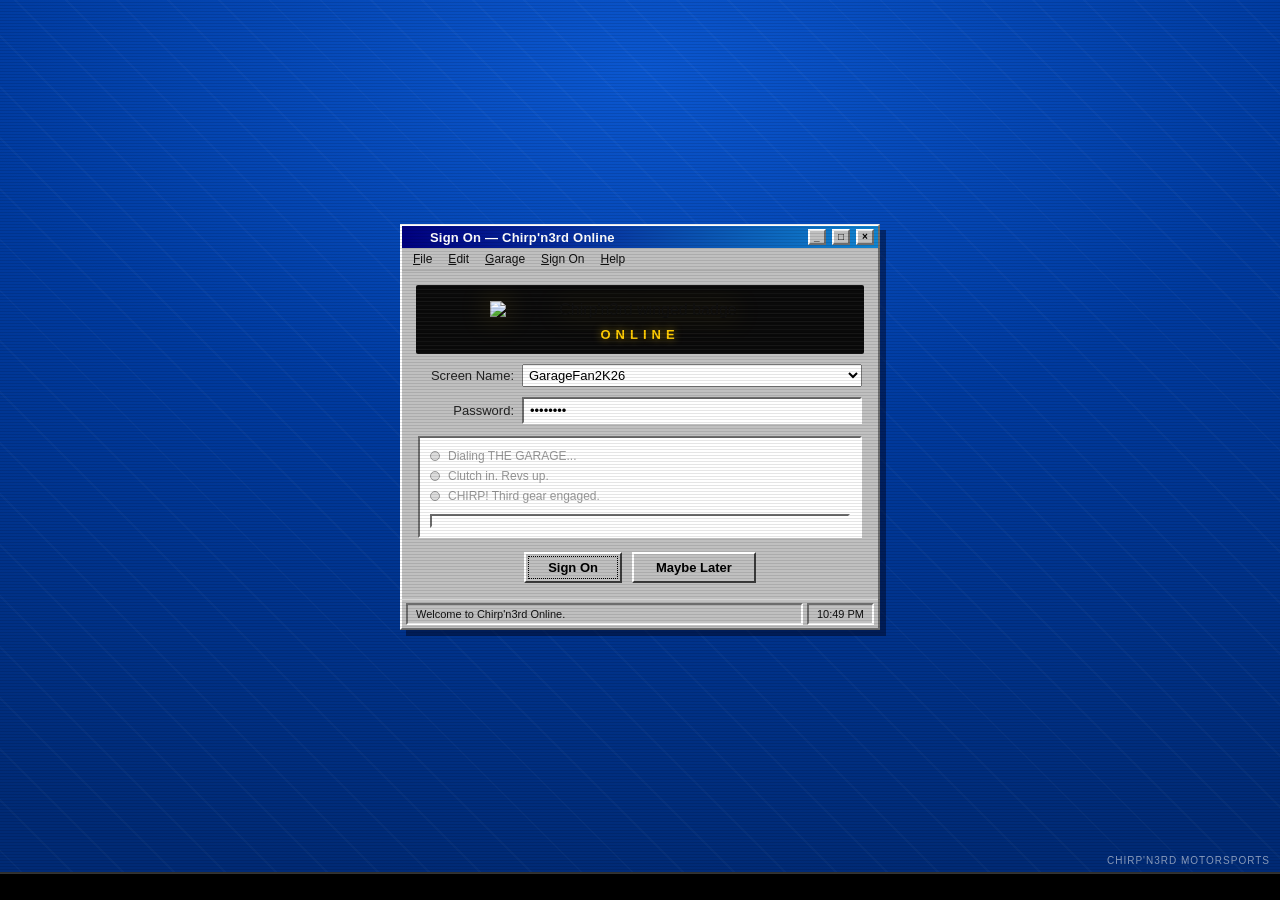
==== web/teaser/index.html @ fe62ff53 "AOL sign-on teaser for chirpn3rd.com apex Co-Authored-By: Claude Fable 5 <noreply@anthropic.com>" ====
<!doctype html>
<html lang="en">
<head>
<meta charset="utf-8">
<meta name="viewport" content="width=device-width, initial-scale=1">
<title>Chirp'n3rd Online — You've Got Merch.</title>
<meta name="description" content="Chirp'n3rd Online is warming up. The Garage opens soon. Have Fun. Shift Hard.">
<meta property="og:title" content="Chirp'n3rd Online — You've Got Merch.">
<meta property="og:description" content="Dial in. The Garage opens soon. Have Fun. Shift Hard.">
<meta property="og:image" content="https://chirpn3rd.com/assets/stickers/CHRP3MOTORSPORTS.png">
<meta property="og:url" content="https://chirpn3rd.com/">
<meta name="twitter:card" content="summary_large_image">
<link rel="icon" href="/assets/bird-white.png">
<style>
  :root{
    --blue:#003a9e; --blue-dk:#002a75;
    --chrome:#c0c0c0; --chrome-hi:#ffffff; --chrome-lo:#6d6d6d; --chrome-dkr:#3a3a3a;
    --title1:#000080; --title2:#1084d0;
    --yell:#ffcc00; --ink:#111;
  }
  *{box-sizing:border-box; margin:0; padding:0}
  html,body{height:100%}
  body{
    font-family:Tahoma,"MS Sans Serif",Geneva,Verdana,sans-serif;
    background:
      repeating-linear-gradient(45deg, transparent 0 34px, rgba(255,255,255,.025) 34px 36px),
      radial-gradient(120% 90% at 50% 8%, #0b57d0 0%, var(--blue) 45%, var(--blue-dk) 100%);
    color:var(--ink);
    display:flex; flex-direction:column; align-items:center; justify-content:center;
    min-height:100%; padding:18px 12px 64px;
    cursor:default; overflow-x:hidden;
  }
  /* CRT scanlines + vignette */
  body::after{
    content:""; position:fixed; inset:0; pointer-events:none; z-index:60;
    background:
      repeating-linear-gradient(0deg, rgba(0,0,0,.10) 0 1px, transparent 1px 3px),
      radial-gradient(130% 130% at 50% 50%, transparent 62%, rgba(0,0,10,.38) 100%);
  }

  .bev{border:2px solid; border-color:var(--chrome-hi) var(--chrome-lo) var(--chrome-lo) var(--chrome-hi); background:var(--chrome)}
  .bev-in{border:2px solid; border-color:var(--chrome-lo) var(--chrome-hi) var(--chrome-hi) var(--chrome-lo)}

  .win{
    width:min(480px, 96vw);
    box-shadow:6px 6px 0 rgba(0,0,20,.45);
    position:relative; z-index:5;
  }
  .tbar{
    display:flex; align-items:center; gap:6px;
    background:linear-gradient(90deg, var(--title1), var(--title2));
    color:#fff; font-weight:bold; font-size:13px;
    padding:3px 4px 3px 6px; letter-spacing:.2px;
  }
  .tbar img{width:16px; height:16px; object-fit:contain; image-rendering:auto}
  .tbar .sp{flex:1}
  .tbtn{width:18px; height:16px; font-size:10px; line-height:1; font-family:inherit; font-weight:bold; color:#000;
    display:inline-flex; align-items:center; justify-content:center}
  .menu{display:flex; gap:2px; font-size:12px; padding:2px 4px; background:var(--chrome); border-bottom:1px solid #a8a8a8}
  .menu span{padding:2px 7px}
  .menu span u{text-decoration:underline}

  .body{padding:14px 14px 12px; background:var(--chrome)}

  .brandplate{
    background:#0a0a0a; border-radius:2px; padding:16px 10px 12px; text-align:center; position:relative; overflow:hidden;
  }
  .brandplate::before{
    content:""; position:absolute; inset:0;
    background:repeating-linear-gradient(0deg, rgba(255,255,255,.05) 0 1px, transparent 1px 4px);
  }
  .brandplate img.wings{width:min(300px,72%); display:block; margin:0 auto; filter:drop-shadow(0 0 14px rgba(255,204,0,.25))}
  .brandplate .online{
    color:var(--yell); font-size:13px; letter-spacing:5px; font-weight:bold; margin-top:8px; text-transform:uppercase;
    text-shadow:0 0 8px rgba(255,204,0,.6);
  }

  .field{display:flex; align-items:center; gap:8px; margin:10px 2px 0; font-size:13px}
  .field label{width:96px; text-align:right; color:#222}
  .field .inp{flex:1; background:#fff; padding:4px 6px; font-size:13px; color:#000; white-space:nowrap; overflow:hidden}
  .field select{flex:1; font-size:13px; padding:2px}

  .btnrow{display:flex; justify-content:center; gap:10px; margin:14px 0 4px}
  button.b{
    font-family:inherit; font-size:13px; font-weight:bold; padding:6px 22px; cursor:pointer;
    border:2px solid; border-color:var(--chrome-hi) var(--chrome-dkr) var(--chrome-dkr) var(--chrome-hi);
    background:var(--chrome); color:#000;
  }
  button.b:active{border-color:var(--chrome-dkr) var(--chrome-hi) var(--chrome-hi) var(--chrome-dkr)}
  button.b.primary{outline:1px dotted #000; outline-offset:-5px}
  button.b:disabled{color:#777; cursor:default}

  .steps{margin:12px 2px 2px; background:#fff; padding:8px 10px; font-size:12px; min-height:86px}
  .steps .st{display:flex; gap:8px; align-items:center; color:#999; padding:3px 0}
  .steps .st .dot{width:10px; height:10px; border-radius:50%; background:#ddd; border:1px solid #999; flex:none}
  .steps .st.lit{color:#000}
  .steps .st.lit .dot{background:var(--yell); border-color:#a80; box-shadow:0 0 6px rgba(255,204,0,.8)}
  .pbar{height:14px; margin-top:8px; background:#fff; position:relative; overflow:hidden}
  .pbar .fill{
    position:absolute; inset:2px auto 2px 2px; width:0%;
    background:repeating-linear-gradient(90deg, var(--title1) 0 10px, var(--title2) 10px 20px);
    transition:width .55s steps(6);
  }

  /* stage 2 */
  .gotmerch{display:none; text-align:center}
  .gotmerch.on{display:block}
  .gotmerch .mascot{width:min(190px,46%); margin:6px auto 2px; display:block;
    filter:invert(1) drop-shadow(0 2px 0 rgba(0,0,0,.2));
    animation:hop 2.4s ease-in-out infinite;
  }
  @keyframes hop{0%,100%{transform:translateY(0)} 8%{transform:translateY(-7px) rotate(-2deg)} 16%{transform:translateY(0)}}
  .gotmerch h1{
    font-size:clamp(26px, 7vw, 40px); letter-spacing:-.5px; color:#000080; margin-top:4px;
    text-shadow:1px 1px 0 #fff, 3px 3px 0 rgba(0,0,64,.18);
  }
  .gotmerch .sub{font-size:13px; color:#222; margin:8px 12px 0; line-height:1.5}
  .constr{
    margin:14px auto 2px; width:min(330px,92%); font-weight:bold; font-size:12px; letter-spacing:2px; color:#000;
    background:repeating-linear-gradient(-45deg, var(--yell) 0 16px, #111 16px 32px);
    padding:3px;
  }
  .constr span{display:block; background:var(--yell); padding:5px 8px; text-transform:uppercase}
  .signoff{font-size:11px; margin-top:12px}
  .signoff a{color:#000080}

  .statusbar{display:flex; gap:4px; font-size:11px; padding:3px 4px; background:var(--chrome); border-top:1px solid #eee}
  .statusbar .cell{flex:1; padding:3px 8px; background:var(--chrome); white-space:nowrap; overflow:hidden; text-overflow:ellipsis}
  .statusbar .cell.r{flex:0 0 auto}

  .ticker{
    position:fixed; left:0; right:0; bottom:0; z-index:50;
    background:#000; color:var(--yell); font-size:12px; letter-spacing:1px;
    padding:6px 0; overflow:hidden; border-top:2px solid #333;
  }
  .ticker .tk{display:inline-block; white-space:nowrap; padding-left:100vw; animation:tick 26s linear infinite}
  @keyframes tick{to{transform:translateX(-100%)}}

  .fineprint{position:fixed; right:10px; bottom:34px; z-index:50; color:rgba(255,255,255,.55); font-size:10px; letter-spacing:1px}

  @media (prefers-reduced-motion: reduce){
    .gotmerch .mascot{animation:none}
    .ticker .tk{animation:none; padding-left:12px}
  }
</style>
</head>
<body>

<div class="win bev" role="dialog" aria-label="Chirp'n3rd Online Sign On">
  <div class="tbar">
    <img src="/assets/bird-white.png" alt="">
    <span data-title>Sign On&nbsp;— Chirp'n3rd Online</span>
    <span class="sp"></span>
    <span class="tbtn bev" aria-hidden="true">_</span>
    <span class="tbtn bev" aria-hidden="true">□</span>
    <span class="tbtn bev" aria-hidden="true">×</span>
  </div>
  <div class="menu" aria-hidden="true">
    <span><u>F</u>ile</span><span><u>E</u>dit</span><span><u>G</u>arage</span><span><u>S</u>ign On</span><span><u>H</u>elp</span>
  </div>

  <div class="body">
    <div class="brandplate">
      <img class="wings" src="/assets/stickers/chirpwingsandbolt.png" alt="Chirp'n3rd winged badge">
      <div class="online">Online</div>
    </div>

    <div data-stage1>
      <div class="field">
        <label for="sn">Screen Name:</label>
        <select id="sn">
          <option>GarageFan2K26</option>
          <option>ChirpKing_EG6</option>
          <option>VTECJustKickdIn</option>
          <option>3rdGearGremlin</option>
        </select>
      </div>
      <div class="field">
        <label>Password:</label>
        <div class="inp bev-in" aria-label="password">••••••••</div>
      </div>

      <div class="steps bev-in" aria-live="polite">
        <div class="st" data-st><span class="dot"></span>Dialing THE GARAGE...</div>
        <div class="st" data-st><span class="dot"></span>Clutch in. Revs up.</div>
        <div class="st" data-st><span class="dot"></span>CHIRP! Third gear engaged.</div>
        <div class="pbar bev-in"><div class="fill" data-fill></div></div>
      </div>

      <div class="btnrow">
        <button class="b primary" type="button" data-signon>Sign On</button>
        <button class="b" type="button" data-later>Maybe Later</button>
      </div>
    </div>

    <div class="gotmerch" data-stage2>
      <img class="mascot" src="/assets/mascot-white.png" alt="The Chirp'n3rd helmet bird">
      <h1>You've Got Merch.</h1>
      <p class="sub">Well — almost. <b>Chirp'n3rd Online</b> is warming up in the garage.<br>
      Tees, lids, knobs, and the whole flock. Doors open soon.</p>
      <div class="constr"><span>&#9888; Under Construction &#9888;</span></div>
      <p class="signoff">Have Fun. Shift Hard. — <a href="#" data-replay>Sign off &amp; dial again</a></p>
    </div>
  </div>

  <div class="statusbar">
    <div class="cell bev-in" data-tip>Welcome to Chirp'n3rd Online.</div>
    <div class="cell bev-in r" data-clock>3:00 PM</div>
  </div>
</div>

<div class="ticker" aria-hidden="true"><span class="tk">
  COMING SOON TO CHIRPN3RD.COM &nbsp;&#9733;&nbsp; TEES &nbsp;&bull;&nbsp; LIDS &nbsp;&bull;&nbsp; SHIFT KNOBS &nbsp;&bull;&nbsp; STICKERS &nbsp;&bull;&nbsp; RACE DAY GOODS &nbsp;&#9733;&nbsp; TWO GUYS, ONE GARAGE, THIRD GEAR &nbsp;&#9733;&nbsp; HAVE FUN. SHIFT HARD. &nbsp;&#9733;&nbsp; EST. IN A GARAGE &nbsp;&#9733;&nbsp;
</span></div>
<div class="fineprint">CHIRP'N3RD MOTORSPORTS</div>

<noscript><style>[data-stage1]{display:none}.gotmerch{display:block}</style></noscript>

<script>
(function(){
  "use strict";
  var $=function(s,r){return (r||document).querySelector(s)};
  var $$=function(s,r){return Array.prototype.slice.call((r||document).querySelectorAll(s))};

  function clock(){
    var d=new Date(), h=d.getHours(), m=d.getMinutes(), ap=h>=12?"PM":"AM";
    h=h%12||12; $("[data-clock]").textContent=h+":"+(m<10?"0":"")+m+" "+ap;
  }
  clock(); setInterval(clock, 15000);

  var chirp=null;
  function playChirp(){
    try{ chirp=chirp||new Audio("/assets/sfx/chirp.wav"); chirp.currentTime=0; chirp.volume=.6; chirp.play(); }catch(e){}
  }
  /* tiny synth dial tones so sign-on feels like 2003 without a modem wav */
  function dialTones(){
    try{
      var ctx=new (window.AudioContext||window.webkitAudioContext)();
      var t=ctx.currentTime;
      [[440,.00],[350,.00],[697,.28],[770,.42],[852,.56],[941,.70]].forEach(function(p){
        var o=ctx.createOscillator(), g=ctx.createGain();
        o.frequency.value=p[0]; o.type="sine";
        g.gain.setValueAtTime(.0001,t+p[1]);
        g.gain.exponentialRampToValueAtTime(.06,t+p[1]+.02);
        g.gain.exponentialRampToValueAtTime(.0001,t+p[1]+.12);
        o.connect(g).connect(ctx.destination); o.start(t+p[1]); o.stop(t+p[1]+.14);
      });
    }catch(e){}
  }

  var busy=false;
  function signOn(){
    if(busy) return; busy=true;
    var btn=$("[data-signon]"); btn.disabled=true; btn.textContent="Connecting...";
    $("[data-tip]").textContent="Connecting at 56k (three pedals per second)...";
    dialTones();
    var sts=$$("[data-st]"), fill=$("[data-fill]");
    fill.style.width="18%";
    setTimeout(function(){ sts[0].classList.add("lit"); fill.style.width="46%"; }, 500);
    setTimeout(function(){ sts[1].classList.add("lit"); fill.style.width="78%"; }, 1300);
    setTimeout(function(){ sts[2].classList.add("lit"); fill.style.width="100%"; playChirp(); }, 2100);
    setTimeout(function(){
      $("[data-stage1]").style.display="none";
      $("[data-stage2]").classList.add("on");
      $("[data-title]").textContent="Welcome — Chirp'n3rd Online";
      $("[data-tip]").textContent="Welcome back, "+$("#sn").value+". The Garage opens soon.";
      busy=false;
    }, 2900);
  }

  $("[data-signon]").addEventListener("click", signOn);
  $("[data-later]").addEventListener("click", function(){
    $("[data-tip]").textContent="That's fine. The tires will wait. (They won't.)";
  });
  $("[data-replay]").addEventListener("click", function(e){
    e.preventDefault();
    $("[data-stage2]").classList.remove("on");
    $("[data-stage1]").style.display="";
    var btn=$("[data-signon]"); btn.disabled=false; btn.textContent="Sign On";
    $$("[data-st]").forEach(function(s){s.classList.remove("lit")});
    $("[data-fill]").style.width="0%";
    $("[data-title]").textContent="Sign On — Chirp'n3rd Online";
    $("[data-tip]").textContent="Welcome to Chirp'n3rd Online.";
  });

  /* egg: triple-click the mascot for a burnout spin */
  var clicks=0, timer=null;
  document.addEventListener("click", function(e){
    if(!e.target.classList || !e.target.classList.contains("mascot")) return;
    clicks++; clearTimeout(timer); timer=setTimeout(function(){clicks=0}, 500);
    if(clicks>=3){
      clicks=0; playChirp();
      e.target.style.transition="transform .8s cubic-bezier(.2,.8,.3,1.2)";
      e.target.style.transform="rotate(720deg)";
      setTimeout(function(){ e.target.style.transform=""; }, 900);
      $("[data-tip]").textContent="Easter egg: burnout approved.";
    }
  });
})();
</script>
</body>
</html>
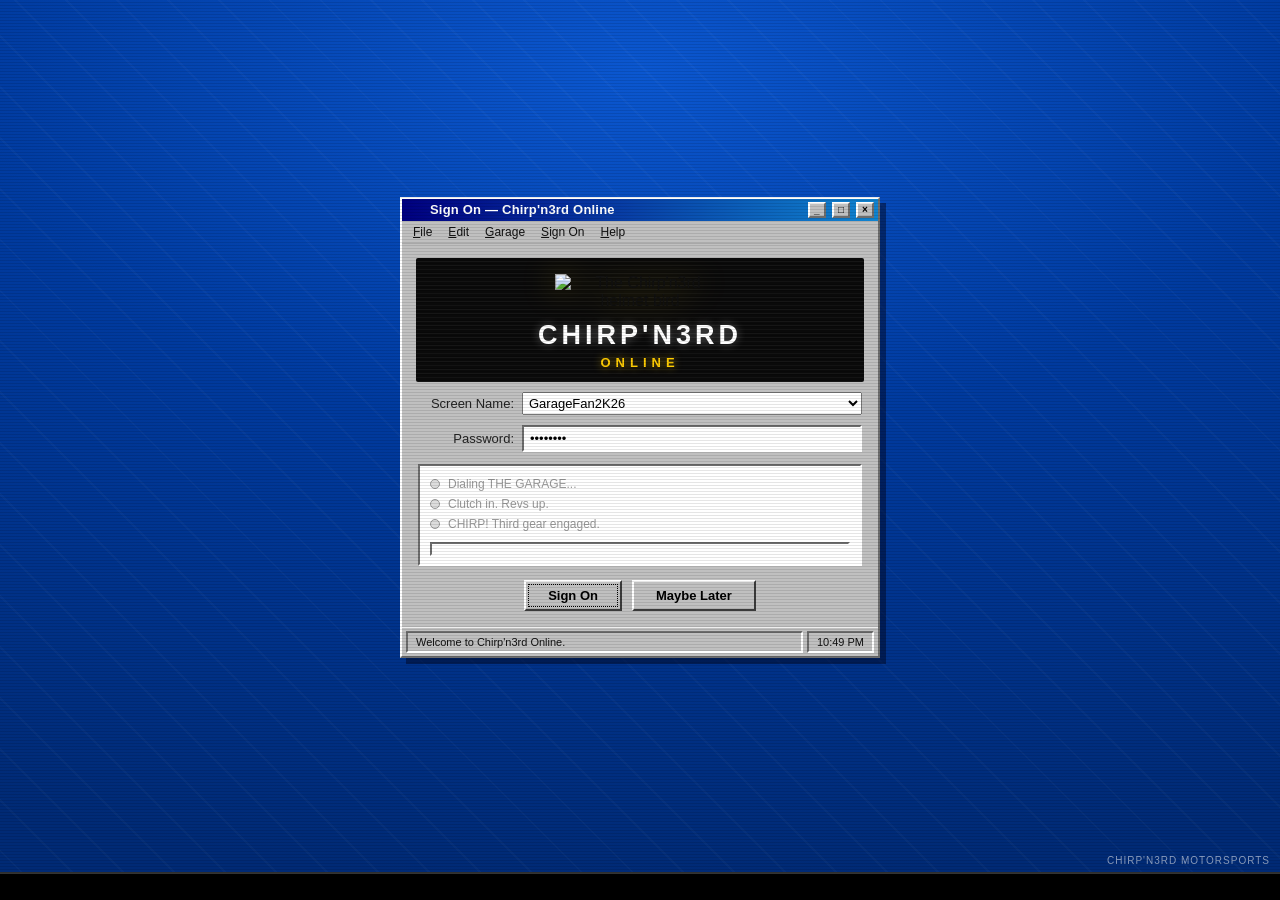
==== commit e098afe4: "Teaser: helmet bird front and center per Paul Co-Authored-By: Claude Fable 5 <noreply@anthropic.com>" ====
--- a/web/teaser/index.html
+++ b/web/teaser/index.html
@@ -69,9 +69,13 @@
     content:""; position:absolute; inset:0;
     background:repeating-linear-gradient(0deg, rgba(255,255,255,.05) 0 1px, transparent 1px 4px);
   }
-  .brandplate img.wings{width:min(300px,72%); display:block; margin:0 auto; filter:drop-shadow(0 0 14px rgba(255,204,0,.25))}
+  .brandplate img.wings{width:min(170px,44%); display:block; margin:0 auto; filter:drop-shadow(0 0 16px rgba(255,204,0,.3))}
+  .brandplate .wordmark{
+    color:#fff; font-size:clamp(20px,5.4vw,27px); letter-spacing:4px; font-weight:bold; margin-top:10px;
+    text-shadow:0 0 10px rgba(255,255,255,.35);
+  }
   .brandplate .online{
-    color:var(--yell); font-size:13px; letter-spacing:5px; font-weight:bold; margin-top:8px; text-transform:uppercase;
+    color:var(--yell); font-size:13px; letter-spacing:5px; font-weight:bold; margin-top:4px; text-transform:uppercase;
     text-shadow:0 0 8px rgba(255,204,0,.6);
   }
 
@@ -161,7 +165,8 @@
 
   <div class="body">
     <div class="brandplate">
-      <img class="wings" src="/assets/stickers/chirpwingsandbolt.png" alt="Chirp'n3rd winged badge">
+      <img class="wings" src="/assets/mascot-white.png" alt="The Chirp'n3rd helmet bird">
+      <div class="wordmark">CHIRP'N3RD</div>
       <div class="online">Online</div>
     </div>
 
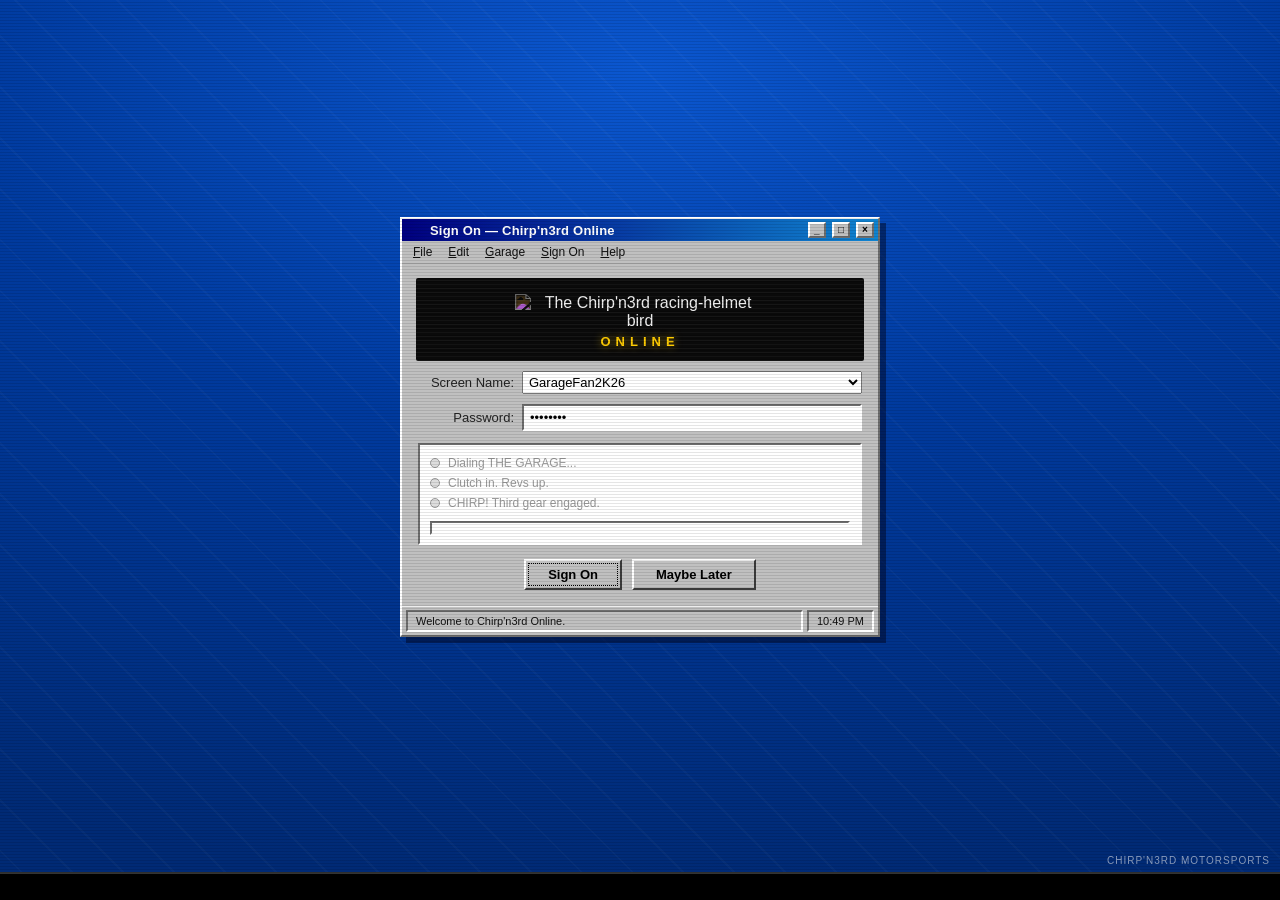
==== commit 6ebd9140: "Teaser: racing-helmet bird lockup Co-Authored-By: Claude Fable 5 <noreply@anthropic.com>" ====
--- a/web/teaser/index.html
+++ b/web/teaser/index.html
@@ -69,10 +69,9 @@
     content:""; position:absolute; inset:0;
     background:repeating-linear-gradient(0deg, rgba(255,255,255,.05) 0 1px, transparent 1px 4px);
   }
-  .brandplate img.wings{width:min(170px,44%); display:block; margin:0 auto; filter:drop-shadow(0 0 16px rgba(255,204,0,.3))}
-  .brandplate .wordmark{
-    color:#fff; font-size:clamp(20px,5.4vw,27px); letter-spacing:4px; font-weight:bold; margin-top:10px;
-    text-shadow:0 0 10px rgba(255,255,255,.35);
+  .brandplate img.wings{
+    width:min(250px,66%); display:block; margin:0 auto; position:relative;
+    filter:invert(1); mix-blend-mode:screen;
   }
   .brandplate .online{
     color:var(--yell); font-size:13px; letter-spacing:5px; font-weight:bold; margin-top:4px; text-transform:uppercase;
@@ -109,8 +108,8 @@
   /* stage 2 */
   .gotmerch{display:none; text-align:center}
   .gotmerch.on{display:block}
-  .gotmerch .mascot{width:min(190px,46%); margin:6px auto 2px; display:block;
-    filter:invert(1) drop-shadow(0 2px 0 rgba(0,0,0,.2));
+  .gotmerch .mascot{width:min(230px,58%); margin:6px auto 2px; display:block;
+    mix-blend-mode:multiply;
     animation:hop 2.4s ease-in-out infinite;
   }
   @keyframes hop{0%,100%{transform:translateY(0)} 8%{transform:translateY(-7px) rotate(-2deg)} 16%{transform:translateY(0)}}
@@ -165,8 +164,7 @@
 
   <div class="body">
     <div class="brandplate">
-      <img class="wings" src="/assets/mascot-white.png" alt="The Chirp'n3rd helmet bird">
-      <div class="wordmark">CHIRP'N3RD</div>
+      <img class="wings" src="/assets/chirpinhelmet.jpg" alt="The Chirp'n3rd racing-helmet bird">
       <div class="online">Online</div>
     </div>
 
@@ -199,7 +197,7 @@
     </div>
 
     <div class="gotmerch" data-stage2>
-      <img class="mascot" src="/assets/mascot-white.png" alt="The Chirp'n3rd helmet bird">
+      <img class="mascot" src="/assets/chirpinhelmet.jpg" alt="The Chirp'n3rd racing-helmet bird">
       <h1>You've Got Merch.</h1>
       <p class="sub">Well — almost. <b>Chirp'n3rd Online</b> is warming up in the garage.<br>
       Tees, lids, knobs, and the whole flock. Doors open soon.</p>
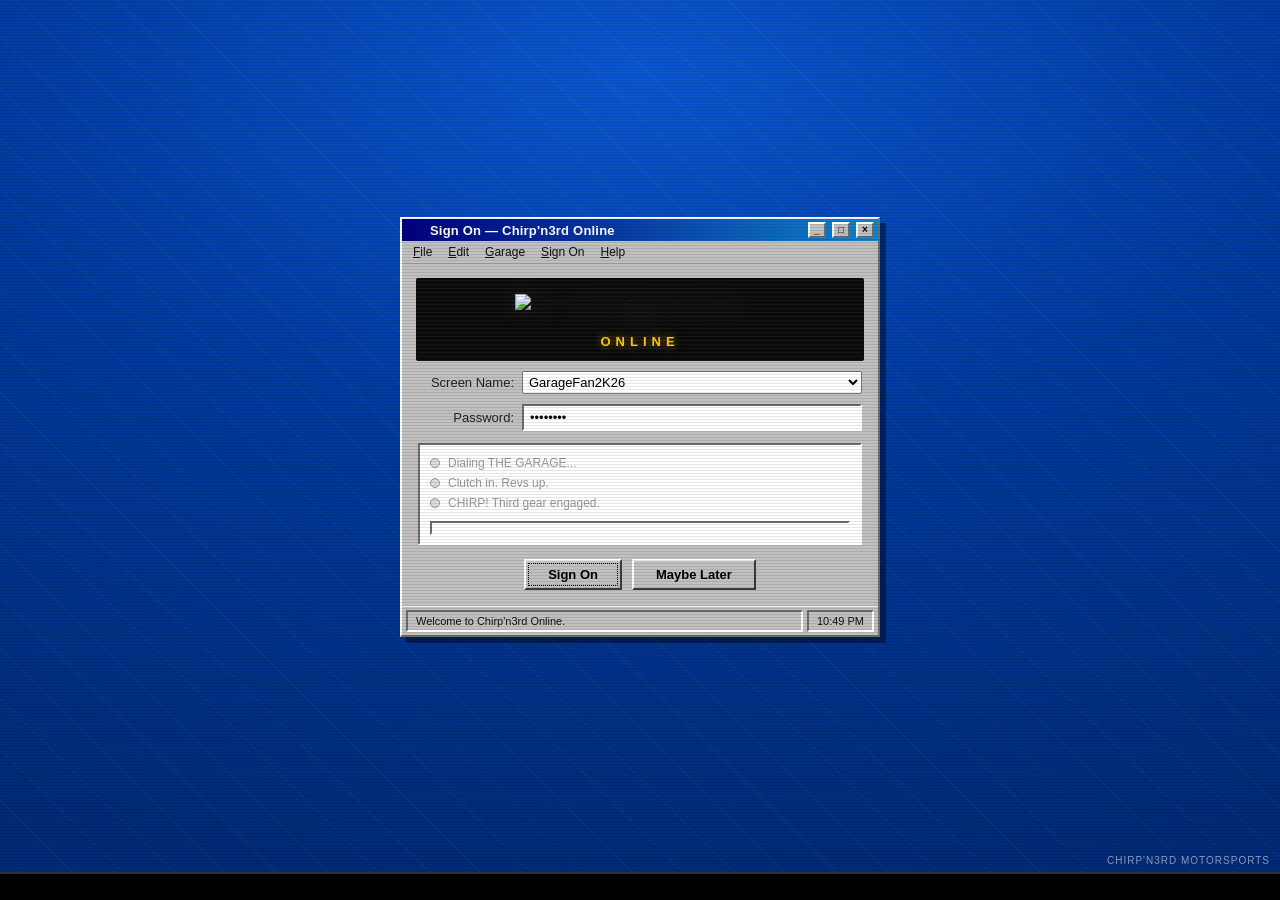
==== commit cc02333d: "Teaser: thick-helmet bird (mascot-white) Co-Authored-By: Claude Fable 5 <noreply@anthropic.com>" ====
--- a/web/teaser/index.html
+++ b/web/teaser/index.html
@@ -71,7 +71,7 @@
   }
   .brandplate img.wings{
     width:min(250px,66%); display:block; margin:0 auto; position:relative;
-    filter:invert(1); mix-blend-mode:screen;
+    filter:drop-shadow(0 0 14px rgba(255,255,255,.18));
   }
   .brandplate .online{
     color:var(--yell); font-size:13px; letter-spacing:5px; font-weight:bold; margin-top:4px; text-transform:uppercase;
@@ -106,10 +106,11 @@
   }
 
   /* stage 2 */
+  .win.welcomed .brandplate{display:none}
   .gotmerch{display:none; text-align:center}
   .gotmerch.on{display:block}
   .gotmerch .mascot{width:min(230px,58%); margin:6px auto 2px; display:block;
-    mix-blend-mode:multiply;
+    filter:invert(1);
     animation:hop 2.4s ease-in-out infinite;
   }
   @keyframes hop{0%,100%{transform:translateY(0)} 8%{transform:translateY(-7px) rotate(-2deg)} 16%{transform:translateY(0)}}
@@ -164,7 +165,7 @@
 
   <div class="body">
     <div class="brandplate">
-      <img class="wings" src="/assets/chirpinhelmet.jpg" alt="The Chirp'n3rd racing-helmet bird">
+      <img class="wings" src="/assets/mascot-white.png" alt="The Chirp'n3rd racing-helmet bird">
       <div class="online">Online</div>
     </div>
 
@@ -197,7 +198,7 @@
     </div>
 
     <div class="gotmerch" data-stage2>
-      <img class="mascot" src="/assets/chirpinhelmet.jpg" alt="The Chirp'n3rd racing-helmet bird">
+      <img class="mascot" src="/assets/mascot-white.png" alt="The Chirp'n3rd racing-helmet bird">
       <h1>You've Got Merch.</h1>
       <p class="sub">Well — almost. <b>Chirp'n3rd Online</b> is warming up in the garage.<br>
       Tees, lids, knobs, and the whole flock. Doors open soon.</p>
@@ -217,7 +218,7 @@
 </span></div>
 <div class="fineprint">CHIRP'N3RD MOTORSPORTS</div>
 
-<noscript><style>[data-stage1]{display:none}.gotmerch{display:block}</style></noscript>
+<noscript><style>[data-stage1]{display:none}.gotmerch{display:block}.brandplate{display:none}</style></noscript>
 
 <script>
 (function(){
@@ -265,6 +266,7 @@
     setTimeout(function(){
       $("[data-stage1]").style.display="none";
       $("[data-stage2]").classList.add("on");
+      $(".win").classList.add("welcomed");
       $("[data-title]").textContent="Welcome — Chirp'n3rd Online";
       $("[data-tip]").textContent="Welcome back, "+$("#sn").value+". The Garage opens soon.";
       busy=false;
@@ -278,6 +280,7 @@
   $("[data-replay]").addEventListener("click", function(e){
     e.preventDefault();
     $("[data-stage2]").classList.remove("on");
+    $(".win").classList.remove("welcomed");
     $("[data-stage1]").style.display="";
     var btn=$("[data-signon]"); btn.disabled=false; btn.textContent="Sign On";
     $$("[data-st]").forEach(function(s){s.classList.remove("lit")});
